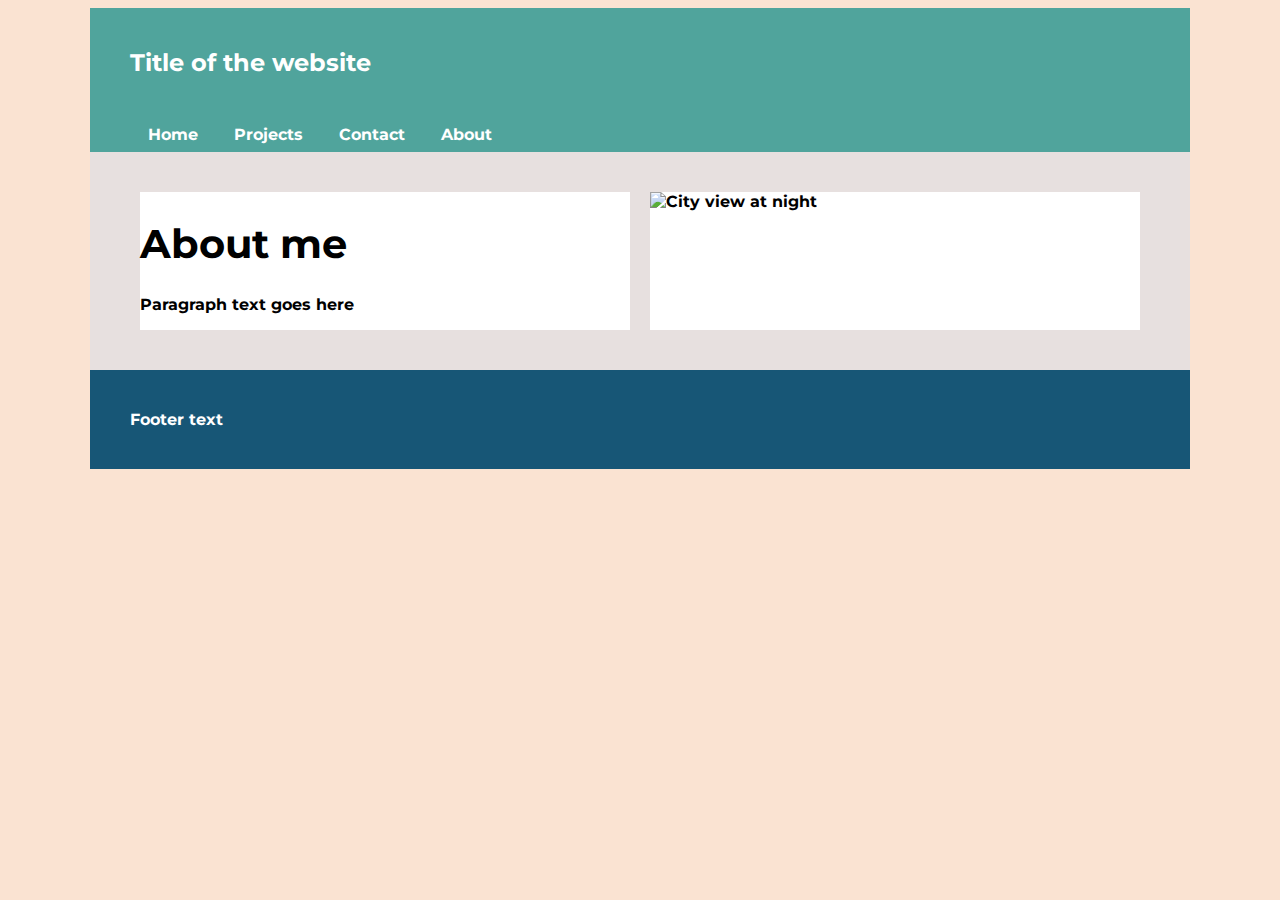
==== about.html @ ac8de471 "Add files via upload" ====
<!DOCTYPE html>
<html>
  <head>
    <title> Personal Website</title>
    <link rel="stylesheet" href="style.css" />
	<link rel="preconnect" href="https://fonts.gstatic.com" crossorigin>
	<link href="https://fonts.googleapis.com/css2?family=Montserrat:ital,wght@0,100;0,200;0,300;0,400;0,500;0,600;0,700;0,800;0,900;1,100;1,200;1,300;1,400;1,500;1,600;1,700;1,800;1,900&display=swap" rel="stylesheet">  </head>
  <body id="about">
    <div id="container">
      <header>
        <h2>Title of the website</h2>
        <nav>
			<ul>
			  <li><a href="index.html">Home</a></li>
			  <li><a href="projects.html">Projects</a></li>
			  <li><a href="contacts.html">Contact</a></li>
			  <li><a href="about.html">About</a></li>
			</ul>
        </nav>
      </header>
      <main>
        <div class="two-column">
          <div>
            <h1>About me</h1>
            <p>
              Paragraph text goes here
            </p>
      </div>
          <div>
              <img class="city-picture" src="city.jpg" alt="City view at night" />

		  </div>
      </div>
     

      </main>
      <footer>
        <p>
          Footer text
        </p>
      </footer>
    </div>
  </body>
</html>
---- style.css ----
body {
  background-color: #63B19C;
  font-family: 'Montserrat', sans-serif;
	font-weight: 700;
}
#home {
background-color: #FAE3D2;
}
#home .two-column {
background-color: #E7E0DF;
}

#projects {
background-color: #FAE3D2;
}

#projects .two-column {
background-color: #E7E0DF;
}

#contacts {
background-color: #FAE3D2;
}
#contacts .two-column {
background-color: #E7E0DF;
}

#about {
background-color: #FAE3D2;
}

#about .two-column {
background-color: #E7E0DF;
}

.city-picture {
  width: 500px;
}
h1 {
	font-family: 'Montserrat', sans-serif;
	font-weight: 700;
	font-size: 40px;
}

header {
  background-color: #50A49C;
}
ul {
  list-style-type: none;
  margin: 0 0 0 40px;
  padding: 0;
  overflow: hidden;
}

li {
  float: left;
  padding: 0 10px 0 10px;  
}

li a {
  display: block;
  padding: 8px;
  background-color: #50A49C;
  color: white;
  text-decoration: none;
}

header h2 {
  color: #fff;
  margin: 0;
  padding: 40px;
}
footer {
  background-color: #175676;
  padding: 40px;
}
footer p {
  color: #fff;
  margin: 0;
}

#container {
  width: 1100px;
  margin: 0 auto;
}
.two-column {
  display: grid;
  grid-template-columns: 50% 50%;
  padding: 40px;
  background-color: #F7E12B;
}
.two-column div {
  margin-right: 10px;
  margin-left: 10px;
  background-color: #fff;
}

.three-column {
  display: grid;
  grid-template-columns: 33% 33% 33%;
  padding: 40px;
  background-color: #D8F793;
}

.three-column div {
  background-color: #fff;
  margin-righ: 10px;
  margin-left: 10px;
}
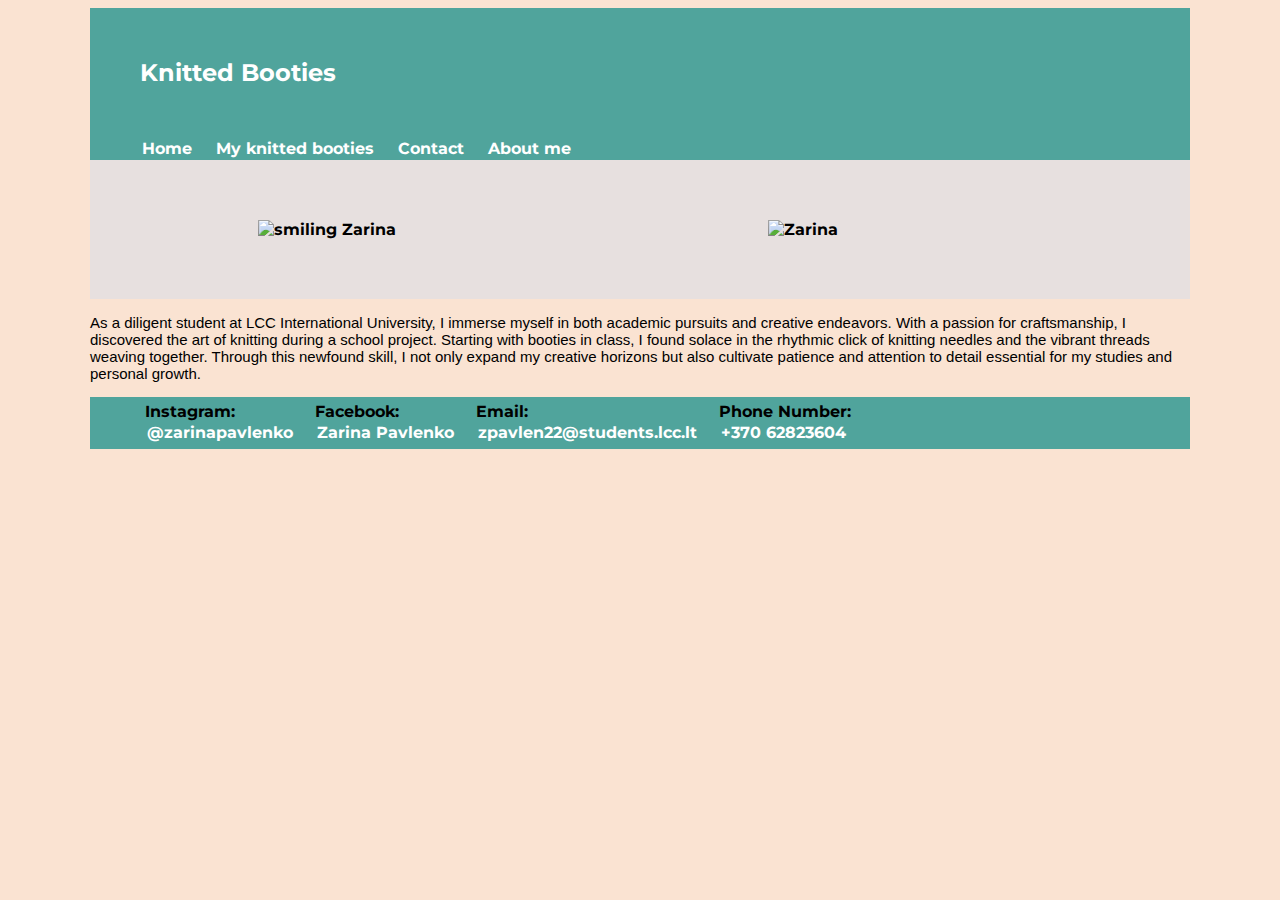
==== commit cf18ff7e: "Add files via upload" ====
--- a/about.html
+++ b/about.html
@@ -8,37 +8,36 @@
   <body id="about">
     <div id="container">
       <header>
-        <h2>Title of the website</h2>
+        <h2>Knitted Booties</h2>
         <nav>
 			<ul>
 			  <li><a href="index.html">Home</a></li>
-			  <li><a href="projects.html">Projects</a></li>
+			  <li><a href="projects.html">My knitted booties</a></li>
 			  <li><a href="contacts.html">Contact</a></li>
-			  <li><a href="about.html">About</a></li>
+			  <li><a href="about.html">About me</a></li>
 			</ul>
         </nav>
       </header>
       <main>
-        <div class="two-column">
-          <div>
-            <h1>About me</h1>
-            <p>
-              Paragraph text goes here
-            </p>
-      </div>
-          <div>
-              <img class="city-picture" src="city.jpg" alt="City view at night" />
-
-		  </div>
-      </div>
-     
+   <div class="two-column">
+		<img class="me-picture" src="me.jpg" alt="smiling Zarina" />
+		<img class="zarina-picture" src="zarina..jpg" alt="Zarina" />
+		
 
       </main>
+	       <p>
+	 As a diligent student at LCC International University, I immerse myself in both academic pursuits and creative endeavors. With a passion for craftsmanship, I discovered the art of knitting during a school project. Starting with booties in class, I found solace in the rhythmic click of knitting needles and the vibrant threads weaving together. Through this newfound skill, I not only expand my creative horizons but also cultivate patience and attention to detail essential for my studies and personal growth.
+	 </p>
       <footer>
         <p>
-          Footer text
+          <ul>
+  <li>Instagram: <a href="https://www.instagram.com/zarinapavlenko?igsh=Y3Vmd3JnMjhlZ2p0&utm_source=qr">@zarinapavlenko</a></li>
+  <li>Facebook: <a href="https://www.facebook.com/zarina.pavlenko.12">Zarina Pavlenko</a></li>
+  <li>Email: <a href="mailto:zpavlen22@students.lcc.lt">zpavlen22@students.lcc.lt</a></li>
+  <li>Phone Number: <a href="tel:+37062823604">+370 62823604</a></li>
+</ul>
         </p>
       </footer>
     </div>
   </body>
-</html>+</html>
--- a/style.css
+++ b/style.css
@@ -5,6 +5,14 @@
 }
 #home {
 background-color: #FAE3D2;
+.pinetki-picture{
+	width: 100%;
+  max-width: 800px;
+  margin: 0 auto;
+  overflow: hidden;
+  margin-bottom: -5px;
+  margin-top: auto;
+}
 }
 #home .two-column {
 background-color: #E7E0DF;
@@ -12,6 +20,22 @@
 
 #projects {
 background-color: #FAE3D2;
+.pinetki2-picture{
+	width: 100%;
+  max-width: 800px;
+  margin: 0 auto;
+  overflow: hidden;
+  margin-bottom: -4px;
+  margin-top: auto;
+}
+.pinetki3-picture{
+	width: 100%;
+  max-width: 800px;
+  margin: 0 auto;
+  overflow: hidden;
+  margin-bottom: -4px;
+  margin-top: auto;
+}
 }
 
 #projects .two-column {
@@ -20,30 +44,66 @@
 
 #contacts {
 background-color: #FAE3D2;
+.me-picture {
+  vertical-align: middle;
+  width: 500px;
+  height: 450px;
+  border-radius: 50%;
+  display: block;
+  margin-left: auto;
+  margin-right: auto;
+  width: 40%;
+  padding: 20px;
 }
+}
+
 #contacts .two-column {
 background-color: #E7E0DF;
+
 }
 
 #about {
 background-color: #FAE3D2;
+.me-picture {
+  vertical-align: middle;
+  display: block;
+  margin-left: auto;
+  margin-right: auto;
+  width: 50%;
+  padding: 20px;
+}
+.zarina-picture {
+  vertical-align: middle;
+  display: block;
+  margin-left: auto;
+  margin-right: auto;
+  width: 50%;
+padding: 20px;
+}
 }
 
 #about .two-column {
 background-color: #E7E0DF;
 }
 
-.city-picture {
-  width: 500px;
+
+h1 {
+	font-family: 'Bebas Neue', sans-serif;
+	font-weight: 500;
+	font-size: 30px;
+
+
 }
-h1 {
-	font-family: 'Montserrat', sans-serif;
-	font-weight: 700;
-	font-size: 40px;
+p {
+	font-family: 'Bebas Neue', sans-serif;
+	font-weight: 400;
+	font-size: 15px;
+
 }
 
 header {
   background-color: #50A49C;
+
 }
 ul {
   list-style-type: none;
@@ -59,7 +119,7 @@
 
 li a {
   display: block;
-  padding: 8px;
+  padding: 2px;
   background-color: #50A49C;
   color: white;
   text-decoration: none;
@@ -68,11 +128,12 @@
 header h2 {
   color: #fff;
   margin: 0;
-  padding: 40px;
+  padding: 50px;
 }
 footer {
-  background-color: #175676;
-  padding: 40px;
+  background-color: #50A49C;
+  padding: 5px;
+
 }
 footer p {
   color: #fff;
